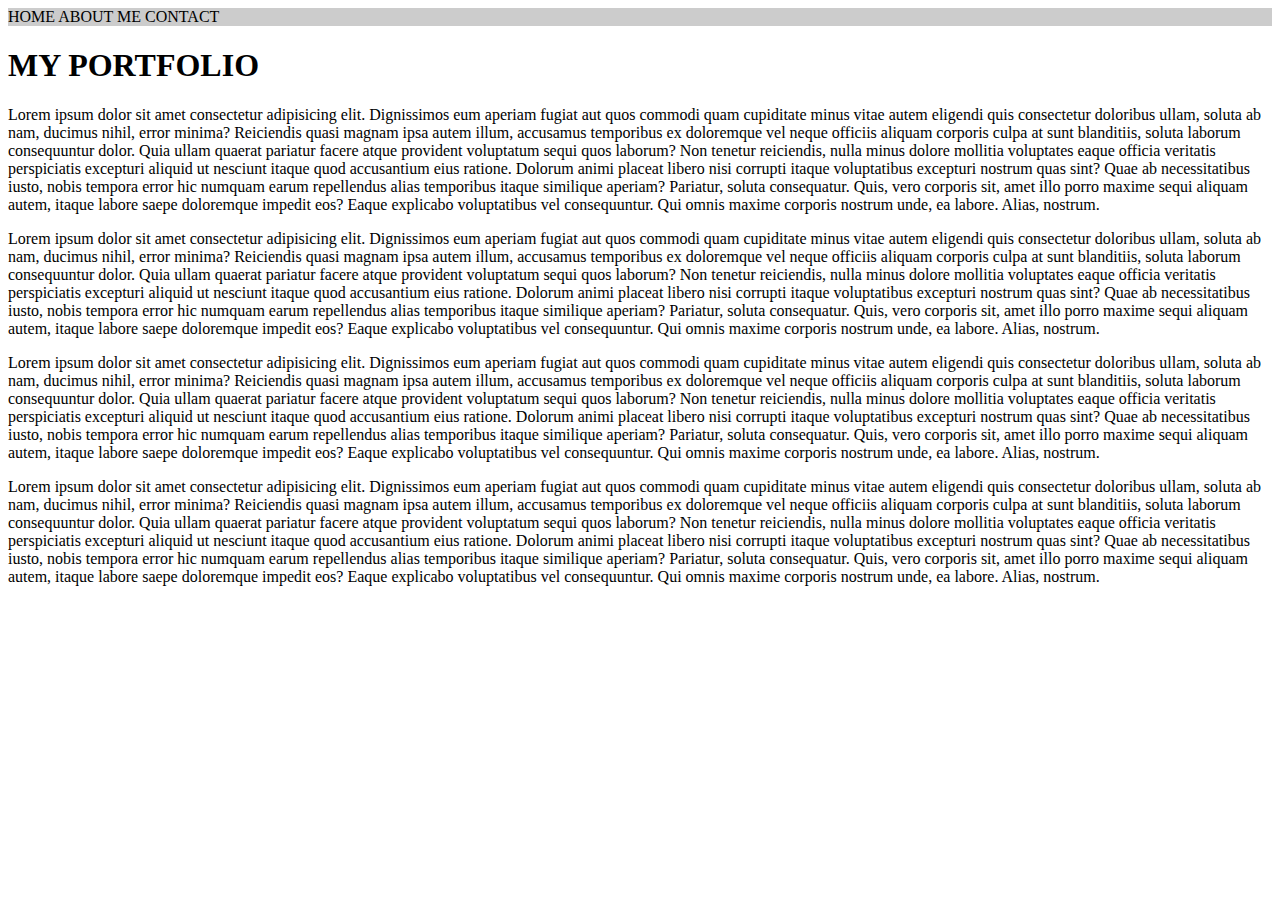
==== index.html @ 46a6fc95 "my portfolio" ====
<!DOCTYPE html>
<html>
<head>
    <title>HOME</title>
    <meta charset="utf-8">
    <script src="script/script.js" defer></script>
    <meta name="viewport" content="width=device-width, initial-scale=1">
    <link 
        href="https://cdn.jsdelivr.net/npm/bootstrap@5.1.3/dist/css/bootstrap.min.css" 
        rel="stylesheet" integrity="sha384-1BmE4kWBq78iYhFldvKuhfTAU6auU8tT94WrHftjDbrCEXSU1oBoqyl2QvZ6jIW3" 
        crossorigin="anonymous">
    <link rel="stylesheet" href="styles/common.css"/>
</head>
<body>
    <header class="container-fluid">
        <nav  class="row text-center">
            <a class="col-4 p-3 link-nav" href="index.html">HOME</a>
            <a class="col-4 p-3 link-nav" href="about.html">ABOUT ME</a>
            <a class="col-4 p-3 link-nav" href="contact.html">CONTACT</a>
        </nav>
    </header>
    <main class="container-fluid">
        <h1>MY PORTFOLIO</h1>        
        <div>
            Lorem ipsum dolor sit amet consectetur adipisicing elit. Dignissimos eum aperiam fugiat aut quos commodi quam cupiditate minus vitae 
            autem eligendi quis consectetur doloribus ullam, soluta ab nam, ducimus nihil, error minima? Reiciendis quasi magnam ipsa autem illum, 
            accusamus temporibus ex doloremque vel neque officiis aliquam corporis culpa at sunt blanditiis, soluta laborum consequuntur dolor. 
            Quia ullam quaerat pariatur facere atque provident voluptatum sequi quos laborum? Non tenetur reiciendis, nulla minus dolore mollitia 
            voluptates eaque officia veritatis perspiciatis excepturi aliquid ut nesciunt itaque quod accusantium eius ratione. Dolorum animi placeat 
            libero nisi corrupti itaque voluptatibus excepturi nostrum quas sint? Quae ab necessitatibus iusto, nobis tempora error hic numquam earum 
            repellendus alias temporibus itaque similique aperiam? Pariatur, soluta consequatur. Quis, vero corporis sit, amet illo porro maxime sequi 
            aliquam autem, itaque labore saepe doloremque impedit eos? Eaque explicabo voluptatibus vel consequuntur. Qui omnis maxime corporis nostrum 
            unde, ea labore. Alias, nostrum.
        </div>

        <p>
            Lorem ipsum dolor sit amet consectetur adipisicing elit. Dignissimos eum aperiam fugiat aut quos commodi quam cupiditate minus vitae 
            autem eligendi quis consectetur doloribus ullam, soluta ab nam, ducimus nihil, error minima? Reiciendis quasi magnam ipsa autem illum, 
            accusamus temporibus ex doloremque vel neque officiis aliquam corporis culpa at sunt blanditiis, soluta laborum consequuntur dolor. 
            Quia ullam quaerat pariatur facere atque provident voluptatum sequi quos laborum? Non tenetur reiciendis, nulla minus dolore mollitia 
            voluptates eaque officia veritatis perspiciatis excepturi aliquid ut nesciunt itaque quod accusantium eius ratione. Dolorum animi placeat 
            libero nisi corrupti itaque voluptatibus excepturi nostrum quas sint? Quae ab necessitatibus iusto, nobis tempora error hic numquam earum 
            repellendus alias temporibus itaque similique aperiam? Pariatur, soluta consequatur. Quis, vero corporis sit, amet illo porro maxime sequi 
            aliquam autem, itaque labore saepe doloremque impedit eos? Eaque explicabo voluptatibus vel consequuntur. Qui omnis maxime corporis nostrum 
            unde, ea labore. Alias, nostrum.
        </p>

        <p>
            Lorem ipsum dolor sit amet consectetur adipisicing elit. Dignissimos eum aperiam fugiat aut quos commodi quam cupiditate minus vitae 
            autem eligendi quis consectetur doloribus ullam, soluta ab nam, ducimus nihil, error minima? Reiciendis quasi magnam ipsa autem illum, 
            accusamus temporibus ex doloremque vel neque officiis aliquam corporis culpa at sunt blanditiis, soluta laborum consequuntur dolor. 
            Quia ullam quaerat pariatur facere atque provident voluptatum sequi quos laborum? Non tenetur reiciendis, nulla minus dolore mollitia 
            voluptates eaque officia veritatis perspiciatis excepturi aliquid ut nesciunt itaque quod accusantium eius ratione. Dolorum animi placeat 
            libero nisi corrupti itaque voluptatibus excepturi nostrum quas sint? Quae ab necessitatibus iusto, nobis tempora error hic numquam earum 
            repellendus alias temporibus itaque similique aperiam? Pariatur, soluta consequatur. Quis, vero corporis sit, amet illo porro maxime sequi 
            aliquam autem, itaque labore saepe doloremque impedit eos? Eaque explicabo voluptatibus vel consequuntur. Qui omnis maxime corporis nostrum 
            unde, ea labore. Alias, nostrum.
        </p>
        <p>
            Lorem ipsum dolor sit amet consectetur adipisicing elit. Dignissimos eum aperiam fugiat aut quos commodi quam cupiditate minus vitae 
            autem eligendi quis consectetur doloribus ullam, soluta ab nam, ducimus nihil, error minima? Reiciendis quasi magnam ipsa autem illum, 
            accusamus temporibus ex doloremque vel neque officiis aliquam corporis culpa at sunt blanditiis, soluta laborum consequuntur dolor. 
            Quia ullam quaerat pariatur facere atque provident voluptatum sequi quos laborum? Non tenetur reiciendis, nulla minus dolore mollitia 
            voluptates eaque officia veritatis perspiciatis excepturi aliquid ut nesciunt itaque quod accusantium eius ratione. Dolorum animi placeat 
            libero nisi corrupti itaque voluptatibus excepturi nostrum quas sint? Quae ab necessitatibus iusto, nobis tempora error hic numquam earum 
            repellendus alias temporibus itaque similique aperiam? Pariatur, soluta consequatur. Quis, vero corporis sit, amet illo porro maxime sequi 
            aliquam autem, itaque labore saepe doloremque impedit eos? Eaque explicabo voluptatibus vel consequuntur. Qui omnis maxime corporis nostrum 
            unde, ea labore. Alias, nostrum.
        </p>
    </main>
    </body>
    </html>
---- styles/common.css ----
*, *::after, *::before {
    box-sizing: border-box;
}

header {
    background-color: #cccccc;
}

.link-nav {
    color: black;
    text-decoration: none;
}

.link-nav:hover {
    color: white;
    text-decoration: none;
    background-color: rgba(0, 0, 0, 0.5);
}

.test {
    background-image: url("img/Farbwolke-header.jpg");
}
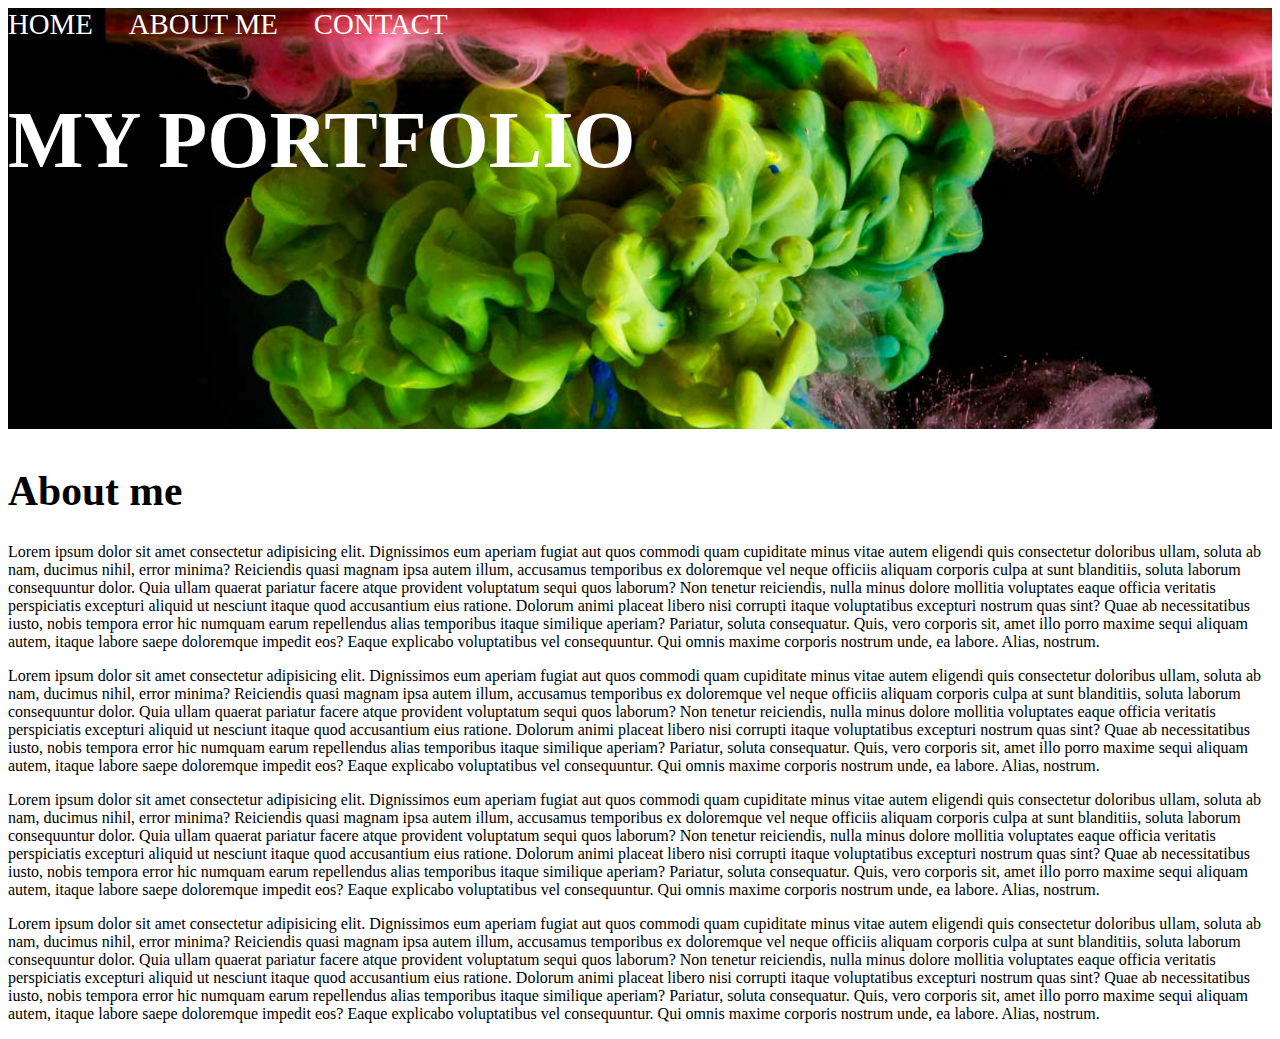
==== commit d7271b64: "header done" ====
--- a/index.html
+++ b/index.html
@@ -12,16 +12,21 @@
     <link rel="stylesheet" href="styles/common.css"/>
 </head>
 <body>
-    <header class="container-fluid">
-        <nav  class="row text-center">
-            <a class="col-4 p-3 link-nav" href="index.html">HOME</a>
-            <a class="col-4 p-3 link-nav" href="about.html">ABOUT ME</a>
-            <a class="col-4 p-3 link-nav" href="contact.html">CONTACT</a>
-        </nav>
-    </header>
+    <div class="container-fluid page-cover">
+        <header class="text-center">
+            <nav  class="row text-center border-bottom">
+                <div class="col-12 pb-2 ">
+                    <a class="p-2 link-nav" href="index.html">HOME</a>
+                    <a class="p-2 link-nav margin-l-r" href="about.html">ABOUT ME</a>
+                    <a class="p-2 link-nav" href="contact.html">CONTACT</a>
+                </div> 
+            </nav>
+            <h1 class="headline main-headline">MY PORTFOLIO</h1>
+        </header>
+    </div>
     <main class="container-fluid">
-        <h1>MY PORTFOLIO</h1>        
-        <div>
+        <h1 class="text-center headline">About me</h1>        
+        <p>
             Lorem ipsum dolor sit amet consectetur adipisicing elit. Dignissimos eum aperiam fugiat aut quos commodi quam cupiditate minus vitae 
             autem eligendi quis consectetur doloribus ullam, soluta ab nam, ducimus nihil, error minima? Reiciendis quasi magnam ipsa autem illum, 
             accusamus temporibus ex doloremque vel neque officiis aliquam corporis culpa at sunt blanditiis, soluta laborum consequuntur dolor. 
@@ -31,7 +36,7 @@
             repellendus alias temporibus itaque similique aperiam? Pariatur, soluta consequatur. Quis, vero corporis sit, amet illo porro maxime sequi 
             aliquam autem, itaque labore saepe doloremque impedit eos? Eaque explicabo voluptatibus vel consequuntur. Qui omnis maxime corporis nostrum 
             unde, ea labore. Alias, nostrum.
-        </div>
+        </p>
 
         <p>
             Lorem ipsum dolor sit amet consectetur adipisicing elit. Dignissimos eum aperiam fugiat aut quos commodi quam cupiditate minus vitae 
@@ -68,5 +73,5 @@
             unde, ea labore. Alias, nostrum.
         </p>
     </main>
-    </body>
-    </html>+</body>
+</html>--- a/styles/common.css
+++ b/styles/common.css
@@ -2,13 +2,37 @@
     box-sizing: border-box;
 }
 
+html{
+    margin: 0;
+    padding: 0;
+}
+
+.page-cover {
+    padding: 0;
+    margin: 0;
+}
+
 header {
-    background-color: #cccccc;
+    background-image: url("../img/header.jpg");
+    background-size: cover;
+    padding-bottom: 15%;
+    margin-bottom: 3%;
+}
+
+.margin-l-r {
+    margin: 0 2rem 0 2rem
+}
+
+.sticky {
+    top: 0;
+    left: 0;
+    right: 0;
 }
 
 .link-nav {
-    color: black;
+    color: white;
     text-decoration: none;
+    font-size: calc(1rem + 1vw)
 }
 
 .link-nav:hover {
@@ -17,6 +41,25 @@
     background-color: rgba(0, 0, 0, 0.5);
 }
 
-.test {
-    background-image: url("img/Farbwolke-header.jpg");
-}+.headline {
+    font-size:calc(2vw + 1em);
+} 
+
+.main-headline {
+    font-size: calc(5vw + 1em);
+    color: white
+}
+
+/* scrolable
+add classList 
+navbar fixed-top navbar-light
+*/
+
+/* main {
+    margin: 10px 15px 20px 25px;
+}
+
+.max-width {
+    max-width: 800px;
+    margin: auto;
+} */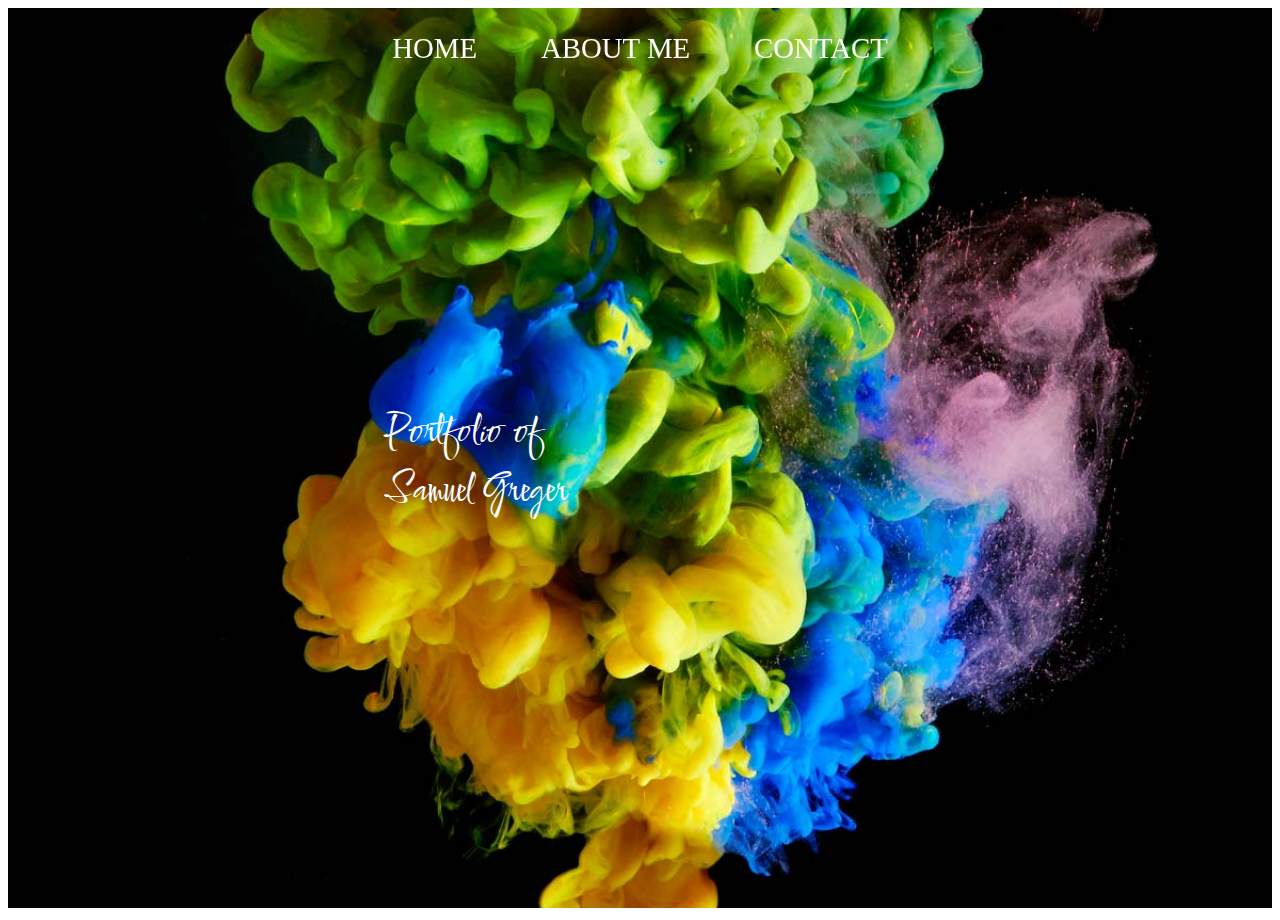
==== commit 790f0d14: "overhall nice look" ====
--- a/index.html
+++ b/index.html
@@ -3,75 +3,28 @@
 <head>
     <title>HOME</title>
     <meta charset="utf-8">
-    <script src="script/script.js" defer></script>
     <meta name="viewport" content="width=device-width, initial-scale=1">
     <link 
         href="https://cdn.jsdelivr.net/npm/bootstrap@5.1.3/dist/css/bootstrap.min.css" 
         rel="stylesheet" integrity="sha384-1BmE4kWBq78iYhFldvKuhfTAU6auU8tT94WrHftjDbrCEXSU1oBoqyl2QvZ6jIW3" 
         crossorigin="anonymous">
     <link rel="stylesheet" href="styles/common.css"/>
+
+    <script src="script/script.js" defer></script>
+    <script src="script/header.js" defer></script>
 </head>
 <body>
     <div class="container-fluid page-cover">
-        <header class="text-center">
-            <nav  class="row text-center border-bottom">
-                <div class="col-12 pb-2 ">
-                    <a class="p-2 link-nav" href="index.html">HOME</a>
-                    <a class="p-2 link-nav margin-l-r" href="about.html">ABOUT ME</a>
-                    <a class="p-2 link-nav" href="contact.html">CONTACT</a>
-                </div> 
+        <header>
+            <img src="img/header.jpg" data-header-img>
+            <nav  class="border-bottom" data-navigation>
+                <a class="link-nav" href="index.html">HOME</a>
+                <a class="link-nav" href="about.html">ABOUT ME</a>
+                <a class="link-nav" href="contact.html">CONTACT</a>
             </nav>
-            <h1 class="headline main-headline">MY PORTFOLIO</h1>
+            <h1 class="name">Portfolio of <br>Samuel Greger</h1>
+            <!-- <h1 class="headline main-headline">MY PORTFOLIO</h1> -->
         </header>
     </div>
-    <main class="container-fluid">
-        <h1 class="text-center headline">About me</h1>        
-        <p>
-            Lorem ipsum dolor sit amet consectetur adipisicing elit. Dignissimos eum aperiam fugiat aut quos commodi quam cupiditate minus vitae 
-            autem eligendi quis consectetur doloribus ullam, soluta ab nam, ducimus nihil, error minima? Reiciendis quasi magnam ipsa autem illum, 
-            accusamus temporibus ex doloremque vel neque officiis aliquam corporis culpa at sunt blanditiis, soluta laborum consequuntur dolor. 
-            Quia ullam quaerat pariatur facere atque provident voluptatum sequi quos laborum? Non tenetur reiciendis, nulla minus dolore mollitia 
-            voluptates eaque officia veritatis perspiciatis excepturi aliquid ut nesciunt itaque quod accusantium eius ratione. Dolorum animi placeat 
-            libero nisi corrupti itaque voluptatibus excepturi nostrum quas sint? Quae ab necessitatibus iusto, nobis tempora error hic numquam earum 
-            repellendus alias temporibus itaque similique aperiam? Pariatur, soluta consequatur. Quis, vero corporis sit, amet illo porro maxime sequi 
-            aliquam autem, itaque labore saepe doloremque impedit eos? Eaque explicabo voluptatibus vel consequuntur. Qui omnis maxime corporis nostrum 
-            unde, ea labore. Alias, nostrum.
-        </p>
-
-        <p>
-            Lorem ipsum dolor sit amet consectetur adipisicing elit. Dignissimos eum aperiam fugiat aut quos commodi quam cupiditate minus vitae 
-            autem eligendi quis consectetur doloribus ullam, soluta ab nam, ducimus nihil, error minima? Reiciendis quasi magnam ipsa autem illum, 
-            accusamus temporibus ex doloremque vel neque officiis aliquam corporis culpa at sunt blanditiis, soluta laborum consequuntur dolor. 
-            Quia ullam quaerat pariatur facere atque provident voluptatum sequi quos laborum? Non tenetur reiciendis, nulla minus dolore mollitia 
-            voluptates eaque officia veritatis perspiciatis excepturi aliquid ut nesciunt itaque quod accusantium eius ratione. Dolorum animi placeat 
-            libero nisi corrupti itaque voluptatibus excepturi nostrum quas sint? Quae ab necessitatibus iusto, nobis tempora error hic numquam earum 
-            repellendus alias temporibus itaque similique aperiam? Pariatur, soluta consequatur. Quis, vero corporis sit, amet illo porro maxime sequi 
-            aliquam autem, itaque labore saepe doloremque impedit eos? Eaque explicabo voluptatibus vel consequuntur. Qui omnis maxime corporis nostrum 
-            unde, ea labore. Alias, nostrum.
-        </p>
-
-        <p>
-            Lorem ipsum dolor sit amet consectetur adipisicing elit. Dignissimos eum aperiam fugiat aut quos commodi quam cupiditate minus vitae 
-            autem eligendi quis consectetur doloribus ullam, soluta ab nam, ducimus nihil, error minima? Reiciendis quasi magnam ipsa autem illum, 
-            accusamus temporibus ex doloremque vel neque officiis aliquam corporis culpa at sunt blanditiis, soluta laborum consequuntur dolor. 
-            Quia ullam quaerat pariatur facere atque provident voluptatum sequi quos laborum? Non tenetur reiciendis, nulla minus dolore mollitia 
-            voluptates eaque officia veritatis perspiciatis excepturi aliquid ut nesciunt itaque quod accusantium eius ratione. Dolorum animi placeat 
-            libero nisi corrupti itaque voluptatibus excepturi nostrum quas sint? Quae ab necessitatibus iusto, nobis tempora error hic numquam earum 
-            repellendus alias temporibus itaque similique aperiam? Pariatur, soluta consequatur. Quis, vero corporis sit, amet illo porro maxime sequi 
-            aliquam autem, itaque labore saepe doloremque impedit eos? Eaque explicabo voluptatibus vel consequuntur. Qui omnis maxime corporis nostrum 
-            unde, ea labore. Alias, nostrum.
-        </p>
-        <p>
-            Lorem ipsum dolor sit amet consectetur adipisicing elit. Dignissimos eum aperiam fugiat aut quos commodi quam cupiditate minus vitae 
-            autem eligendi quis consectetur doloribus ullam, soluta ab nam, ducimus nihil, error minima? Reiciendis quasi magnam ipsa autem illum, 
-            accusamus temporibus ex doloremque vel neque officiis aliquam corporis culpa at sunt blanditiis, soluta laborum consequuntur dolor. 
-            Quia ullam quaerat pariatur facere atque provident voluptatum sequi quos laborum? Non tenetur reiciendis, nulla minus dolore mollitia 
-            voluptates eaque officia veritatis perspiciatis excepturi aliquid ut nesciunt itaque quod accusantium eius ratione. Dolorum animi placeat 
-            libero nisi corrupti itaque voluptatibus excepturi nostrum quas sint? Quae ab necessitatibus iusto, nobis tempora error hic numquam earum 
-            repellendus alias temporibus itaque similique aperiam? Pariatur, soluta consequatur. Quis, vero corporis sit, amet illo porro maxime sequi 
-            aliquam autem, itaque labore saepe doloremque impedit eos? Eaque explicabo voluptatibus vel consequuntur. Qui omnis maxime corporis nostrum 
-            unde, ea labore. Alias, nostrum.
-        </p>
-    </main>
 </body>
 </html>--- a/styles/common.css
+++ b/styles/common.css
@@ -1,5 +1,12 @@
+@import url('https://fonts.googleapis.com/css2?family=Comforter&display=swap');
+
 *, *::after, *::before {
     box-sizing: border-box;
+}
+
+:root {
+    --header-bg-color: transparent;
+    --header-text-color: white;
 }
 
 html{
@@ -12,54 +19,130 @@
     margin: 0;
 }
 
-header {
-    background-image: url("../img/header.jpg");
+/*header {
+     background-image: url("../img/header.jpg");
     background-size: cover;
     padding-bottom: 15%;
-    margin-bottom: 3%;
+    margin-bottom: 3%; 
+}*/
+
+header img{
+    height: 100vh;
+    width: 100%;
+    object-fit: cover;
+    z-index: -1;
+}
+
+header nav{
+    position: fixed;
+    background-color: var(--header-bg-color);
+    top: 0;
+    left: 0;
+    width: 100%;
+    padding: 1rem 0;
+    
+    display: flex;
+    flex-wrap: wrap;
+    text-align: center;
+    justify-content: center;
+    z-index: 100;
+}
+
+header nav a{
+    padding: 1rem 2rem;
+    border-radius: 3px;
+    white-space: nowrap;
 }
 
 .margin-l-r {
     margin: 0 2rem 0 2rem
 }
 
-.sticky {
-    top: 0;
-    left: 0;
-    right: 0;
-}
-
 .link-nav {
-    color: white;
+    color: var(--header-text-color);
     text-decoration: none;
     font-size: calc(1rem + 1vw)
 }
 
 .link-nav:hover {
-    color: white;
+    color: var(--header-text-color);
     text-decoration: none;
     background-color: rgba(0, 0, 0, 0.5);
 }
 
+.name {
+    font-weight: normal;
+    font-family: 'Comforter';
+    font-size: calc(2vw + 1em);
+    position: absolute;
+    background-color: var(--header-bg-color);
+    top: 40%;
+    left: 30%;
+    padding: 1rem 0;
+    color: var(--header-text-color);
+}
+
+.scrolled {
+    --header-bg-color: rgba(0, 0, 0, 0.8);
+    --header-text-color: white;
+    /* filter: blur(8px);
+    -webkit-filter: blur(8px); */
+}
+
+.scrolled
+
 .headline {
-    font-size:calc(2vw + 1em);
+    font-size: calc(2vw + 1em);
 } 
 
 .main-headline {
     font-size: calc(5vw + 1em);
-    color: white
+    color: black
 }
 
-/* scrolable
-add classList 
-navbar fixed-top navbar-light
-*/
-
-/* main {
-    margin: 10px 15px 20px 25px;
+main div {
+    margin: 3rem 0;
 }
 
-.max-width {
-    max-width: 800px;
-    margin: auto;
-} */+.img {
+    display: flex;
+    flex-wrap: wrap;
+    gap: 1rem;
+    align-items: center;
+    justify-content: center;
+}
+
+
+.img img {
+    flex: 1 1 33%;
+    min-height: 200px;
+    max-width: 300px;
+    aspect-ratio: 1 / 1;
+    object-fit: cover;
+    border-radius: 25%;
+}
+
+.contact {
+    margin: 0;
+    padding: 1rem;
+    background-color: rgb(255, 255, 255);
+    position: fixed;
+    bottom: 0;
+    width: 100%;
+    color: black;
+    display: flex;
+    align-items: center;
+    justify-content: center;
+    
+}
+
+.contact div:first-child{margin-right: auto}
+
+.contact div {
+    margin: 0;
+}
+
+.contact img {
+    aspect-ratio: 1 / 1;
+    width: 50px;
+}